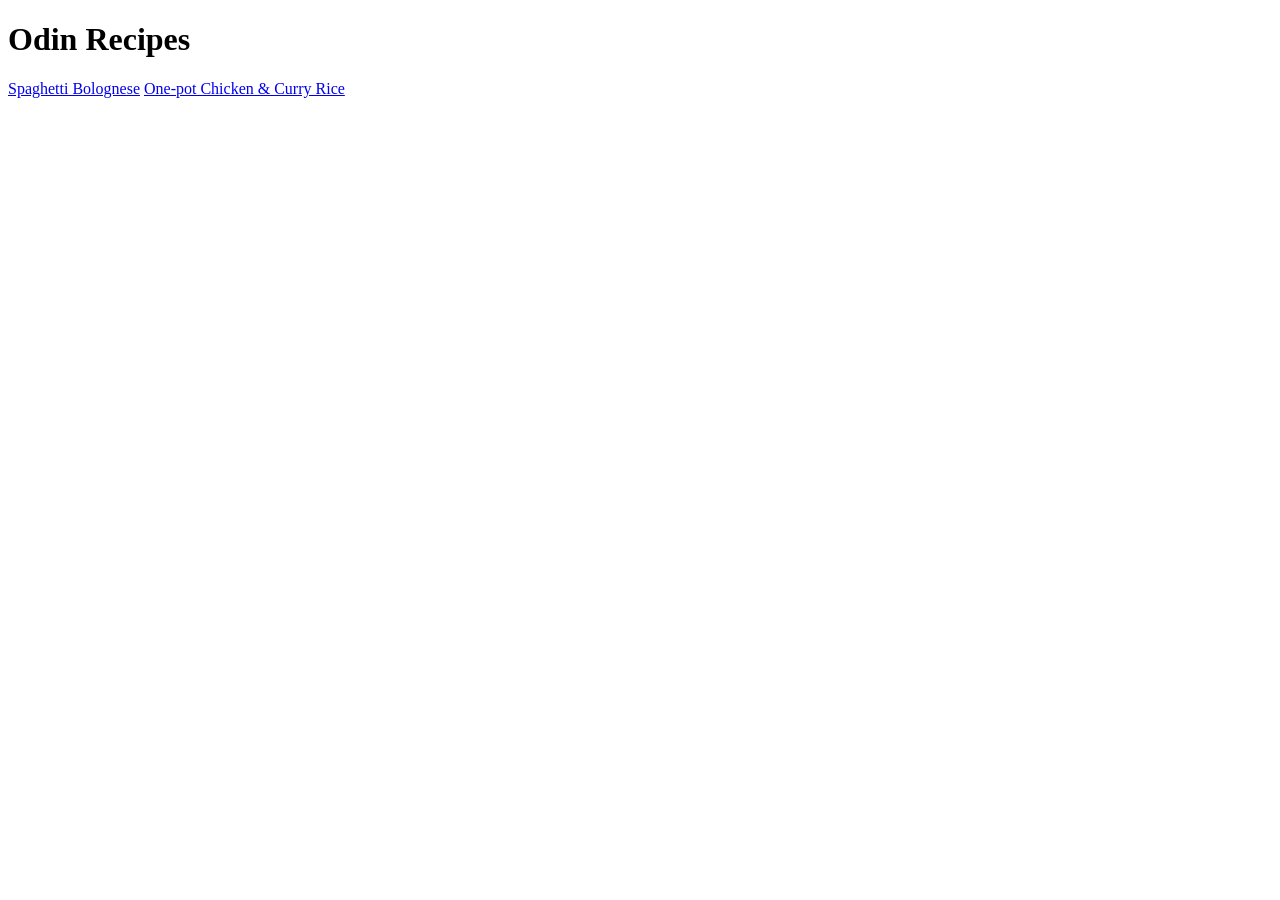
==== index.html @ 48e1f589 "Added link to new recipe" ====
<!DOCTYPE html>
<html>
    <head>
        <title>Odin Recipes</title>
        <meta charset="UTF-8">
    </head>
    <body>
        <h1>Odin Recipes</h1>
        <a href="recipes/spaghettiBolognese.html">Spaghetti Bolognese</a>
        <a href="recipes/onepotChickenCurryRice.html">One-pot Chicken & Curry Rice</a>
    </body>
</html>
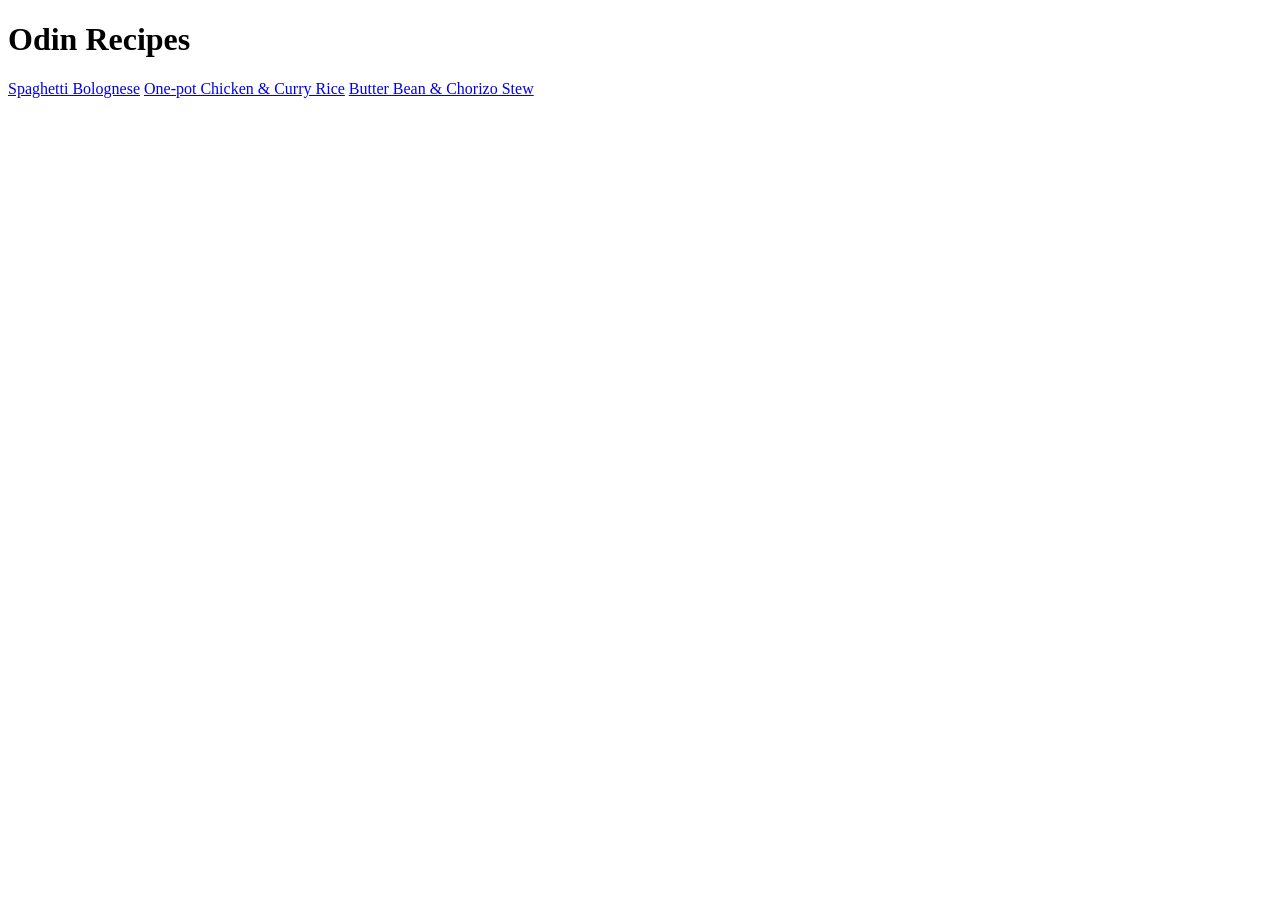
==== commit 6cb99c91: "Added New Recipe Link" ====
--- a/index.html
+++ b/index.html
@@ -8,5 +8,6 @@
         <h1>Odin Recipes</h1>
         <a href="recipes/spaghettiBolognese.html">Spaghetti Bolognese</a>
         <a href="recipes/onepotChickenCurryRice.html">One-pot Chicken & Curry Rice</a>
+        <a href="recipes/butterBeanChorizoStew.html">Butter Bean & Chorizo Stew</a>
     </body>
 </html>
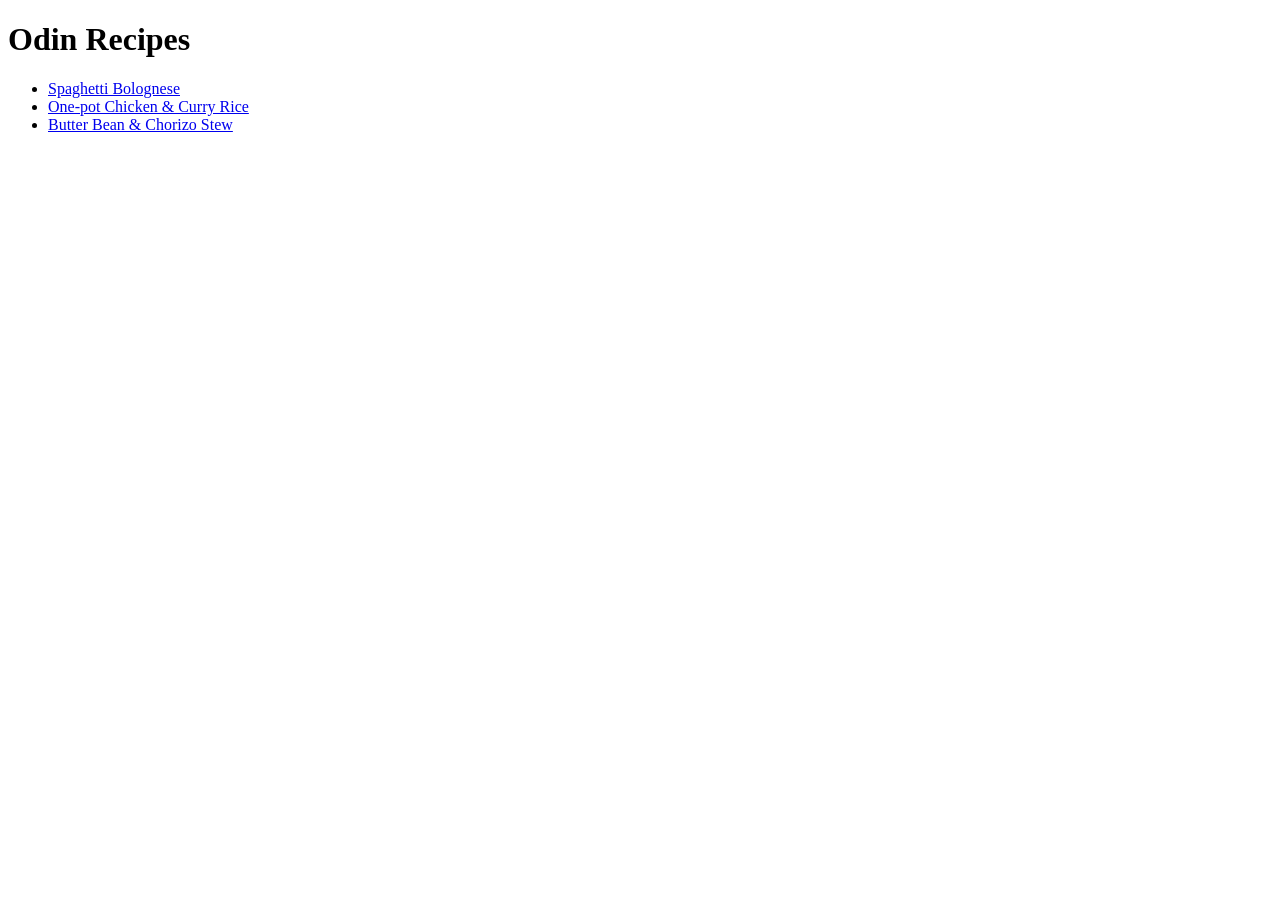
==== commit 6155b95a: "Put Recipe Links Into Lists" ====
--- a/index.html
+++ b/index.html
@@ -6,8 +6,10 @@
     </head>
     <body>
         <h1>Odin Recipes</h1>
-        <a href="recipes/spaghettiBolognese.html">Spaghetti Bolognese</a>
-        <a href="recipes/onepotChickenCurryRice.html">One-pot Chicken & Curry Rice</a>
-        <a href="recipes/butterBeanChorizoStew.html">Butter Bean & Chorizo Stew</a>
+        <ul>
+            <li><a href="recipes/spaghettiBolognese.html">Spaghetti Bolognese</a></li>
+            <li><a href="recipes/onepotChickenCurryRice.html">One-pot Chicken & Curry Rice</a></li>
+            <li><a href="recipes/butterBeanChorizoStew.html">Butter Bean & Chorizo Stew</a></li>
+        </ul>
     </body>
 </html>
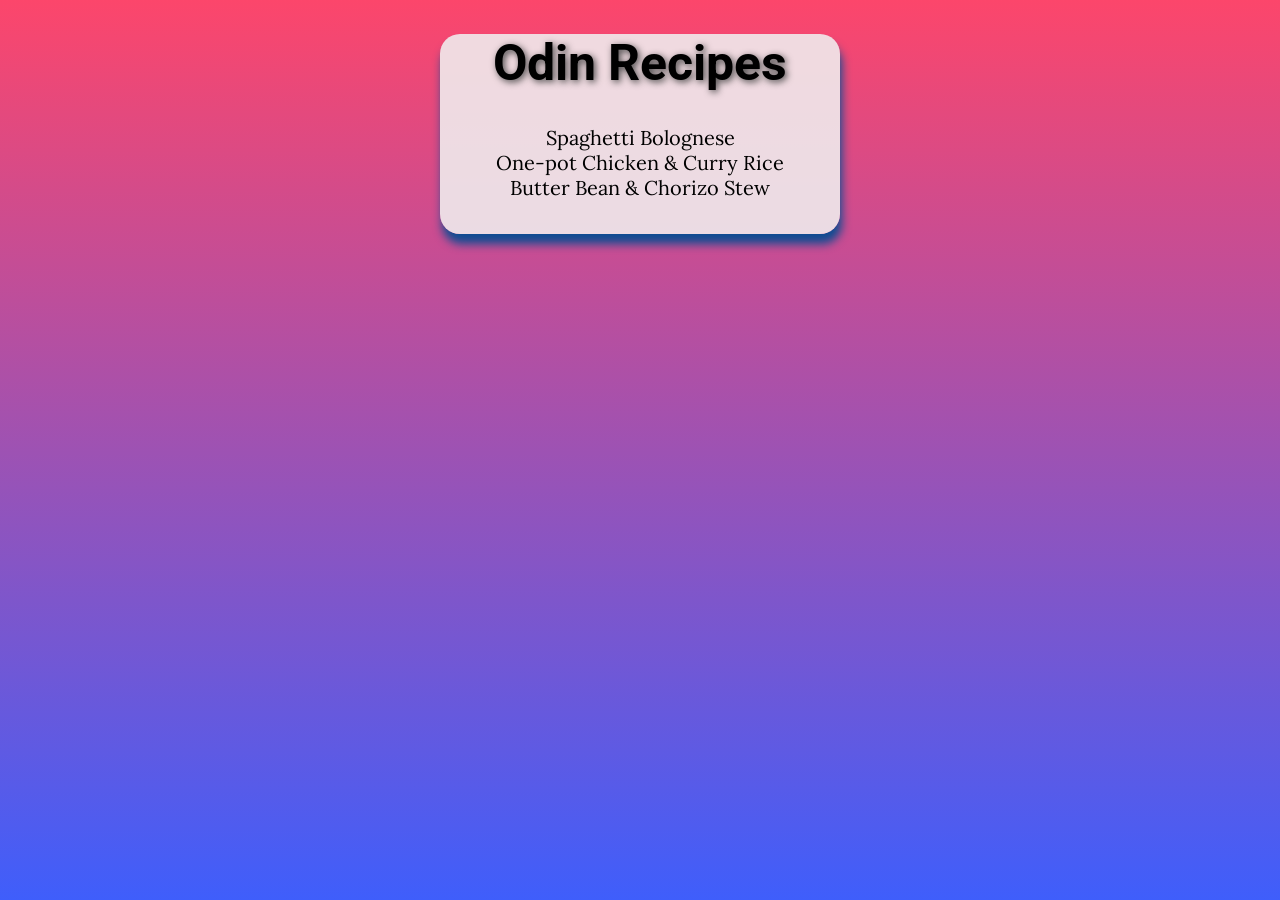
==== commit 4f1a080d: "Added more ids" ====
--- a/index.html
+++ b/index.html
@@ -1,15 +1,18 @@
 <!DOCTYPE html>
-<html>
+<html id="home">
     <head>
         <title>Odin Recipes</title>
         <meta charset="UTF-8">
+        <link rel="stylesheet" href="style.css" />
     </head>
-    <body>
-        <h1>Odin Recipes</h1>
-        <ul>
-            <li><a href="recipes/spaghettiBolognese.html">Spaghetti Bolognese</a></li>
-            <li><a href="recipes/onepotChickenCurryRice.html">One-pot Chicken & Curry Rice</a></li>
-            <li><a href="recipes/butterBeanChorizoStew.html">Butter Bean & Chorizo Stew</a></li>
-        </ul>
+    <body id="home">
+        <div>
+            <h1>Odin Recipes</h1>
+            <ul class="recipes">
+                <li><a href="recipes/spaghettiBolognese.html" id="recipes">Spaghetti Bolognese</a></li>
+                <li><a href="recipes/onepotChickenCurryRice.html" id="recipes">One-pot Chicken & Curry Rice</a></li>
+                <li><a href="recipes/butterBeanChorizoStew.html" id="recipes">Butter Bean & Chorizo Stew</a></li>
+            </ul>
+        </div>
     </body>
 </html>
--- a/style.css
+++ b/style.css
@@ -0,0 +1,36 @@
+@import url('https://fonts.googleapis.com/css2?family=Lora&family=Roboto:wght@700&display=swap');
+
+h1 {
+    font-family: Roboto, sans-serif;
+    text-align: center;
+    font-size: 50px;
+    text-shadow: 2px 2px 7px rgb(71, 71, 71);
+}
+
+.recipes {
+    font-family: Lora, serif;
+    text-align: center;
+    list-style-type: none;
+    padding: 0;
+    margin: 0;
+    font-size: 20px;
+}
+
+a {
+    color: black;
+    text-decoration: none;
+}
+
+body {
+    border-radius: 20px;
+    background-color: #f0f0f0de;
+    width: 400px;
+    height: 200px;
+    margin: auto;
+    box-shadow: 2px 10px 10px rgb(14, 76, 146);
+}
+
+html {
+    background: rgb(63, 94, 251);
+    background: linear-gradient(0deg, rgba(63,94,251,1) 0%, rgba(252,70,107,1) 100%) fixed;
+}
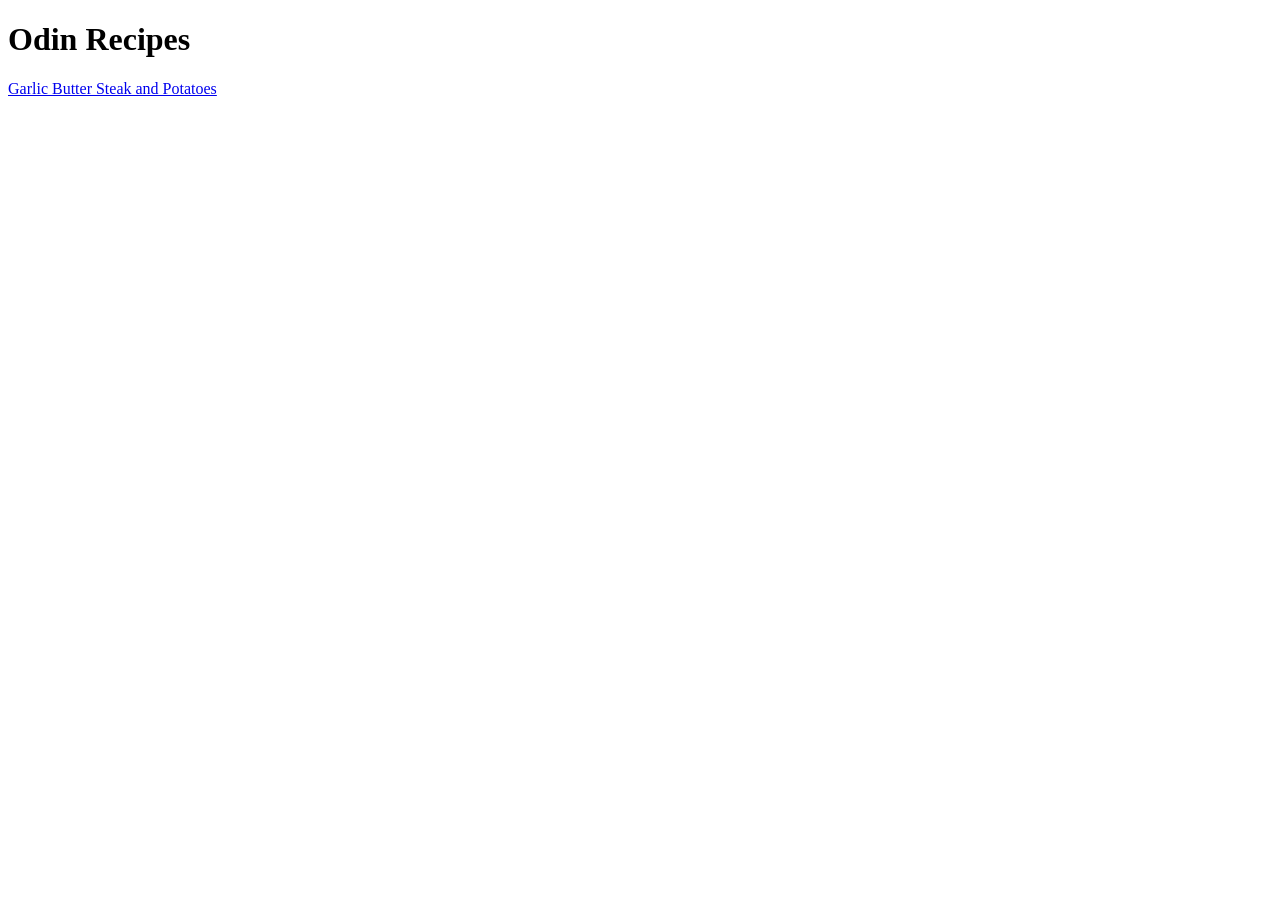
==== commit 90c2bbaa: "Starting stages of odin-recipes project" ====
--- a/index.html
+++ b/index.html
@@ -1,18 +1,12 @@
 <!DOCTYPE html>
-<html id="home">
+<html>
     <head>
+        <meta charset="UTC-8">
         <title>Odin Recipes</title>
-        <meta charset="UTF-8">
-        <link rel="stylesheet" href="style.css" />
     </head>
-    <body id="home">
-        <div>
-            <h1>Odin Recipes</h1>
-            <ul class="recipes">
-                <li><a href="recipes/spaghettiBolognese.html" id="recipes">Spaghetti Bolognese</a></li>
-                <li><a href="recipes/onepotChickenCurryRice.html" id="recipes">One-pot Chicken & Curry Rice</a></li>
-                <li><a href="recipes/butterBeanChorizoStew.html" id="recipes">Butter Bean & Chorizo Stew</a></li>
-            </ul>
-        </div>
+    <body>
+        <h1>Odin Recipes</h1>
+        <a href="./recipes/steak-potatoes.html">Garlic Butter Steak and Potatoes</a>
+        
     </body>
 </html>
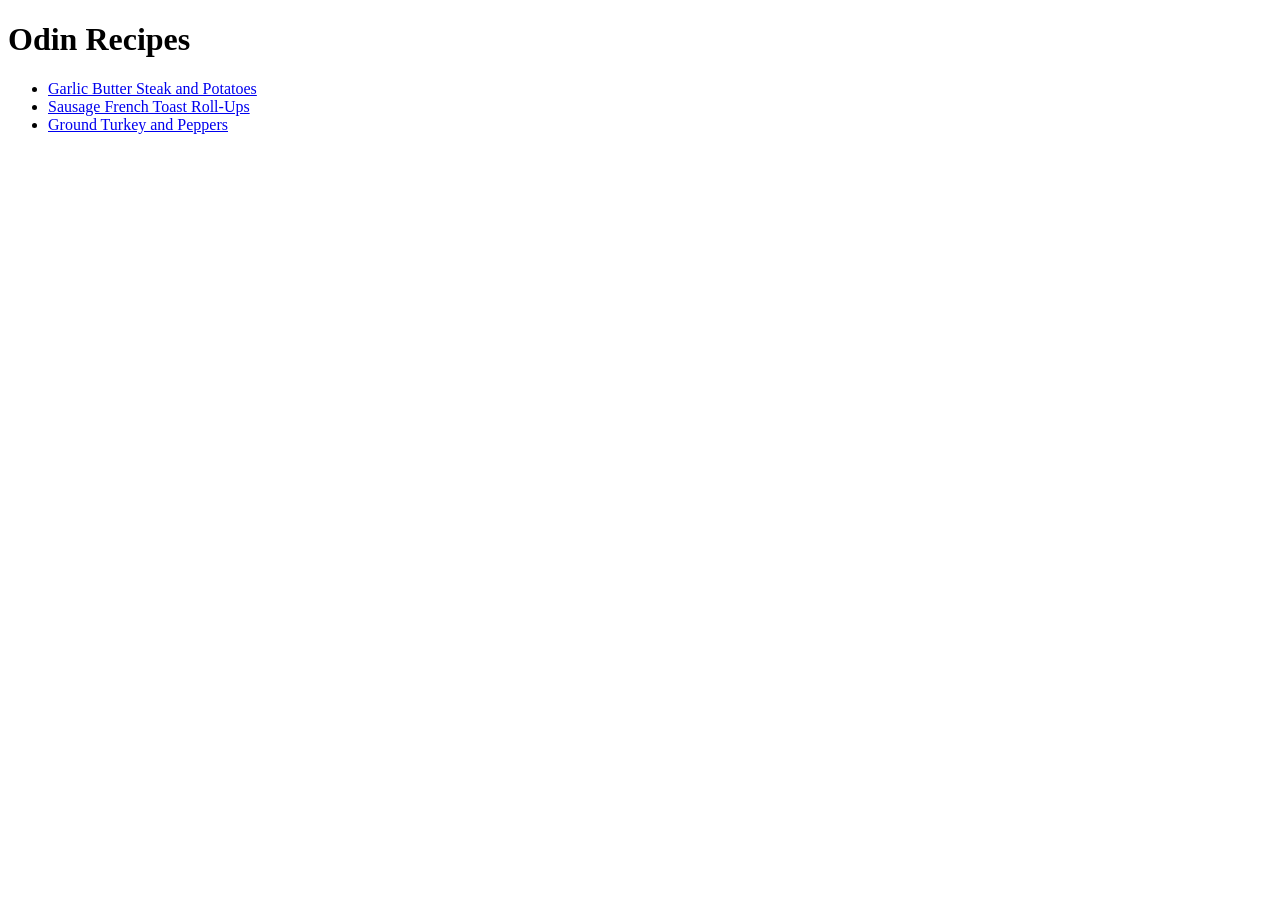
==== commit 6bab5cdf: "Finished Project" ====
--- a/index.html
+++ b/index.html
@@ -6,7 +6,10 @@
     </head>
     <body>
         <h1>Odin Recipes</h1>
-        <a href="./recipes/steak-potatoes.html">Garlic Butter Steak and Potatoes</a>
-        
+        <ul>
+            <li><a href="./recipes/steak-potatoes.html">Garlic Butter Steak and Potatoes</a></li>
+            <li><a href="./recipes/sausage-roll.html">Sausage French Toast Roll-Ups</a></li>
+            <li><a href="./recipes/turkey-peppers.html">Ground Turkey and Peppers</a></li>
+        </ul>
     </body>
 </html>
